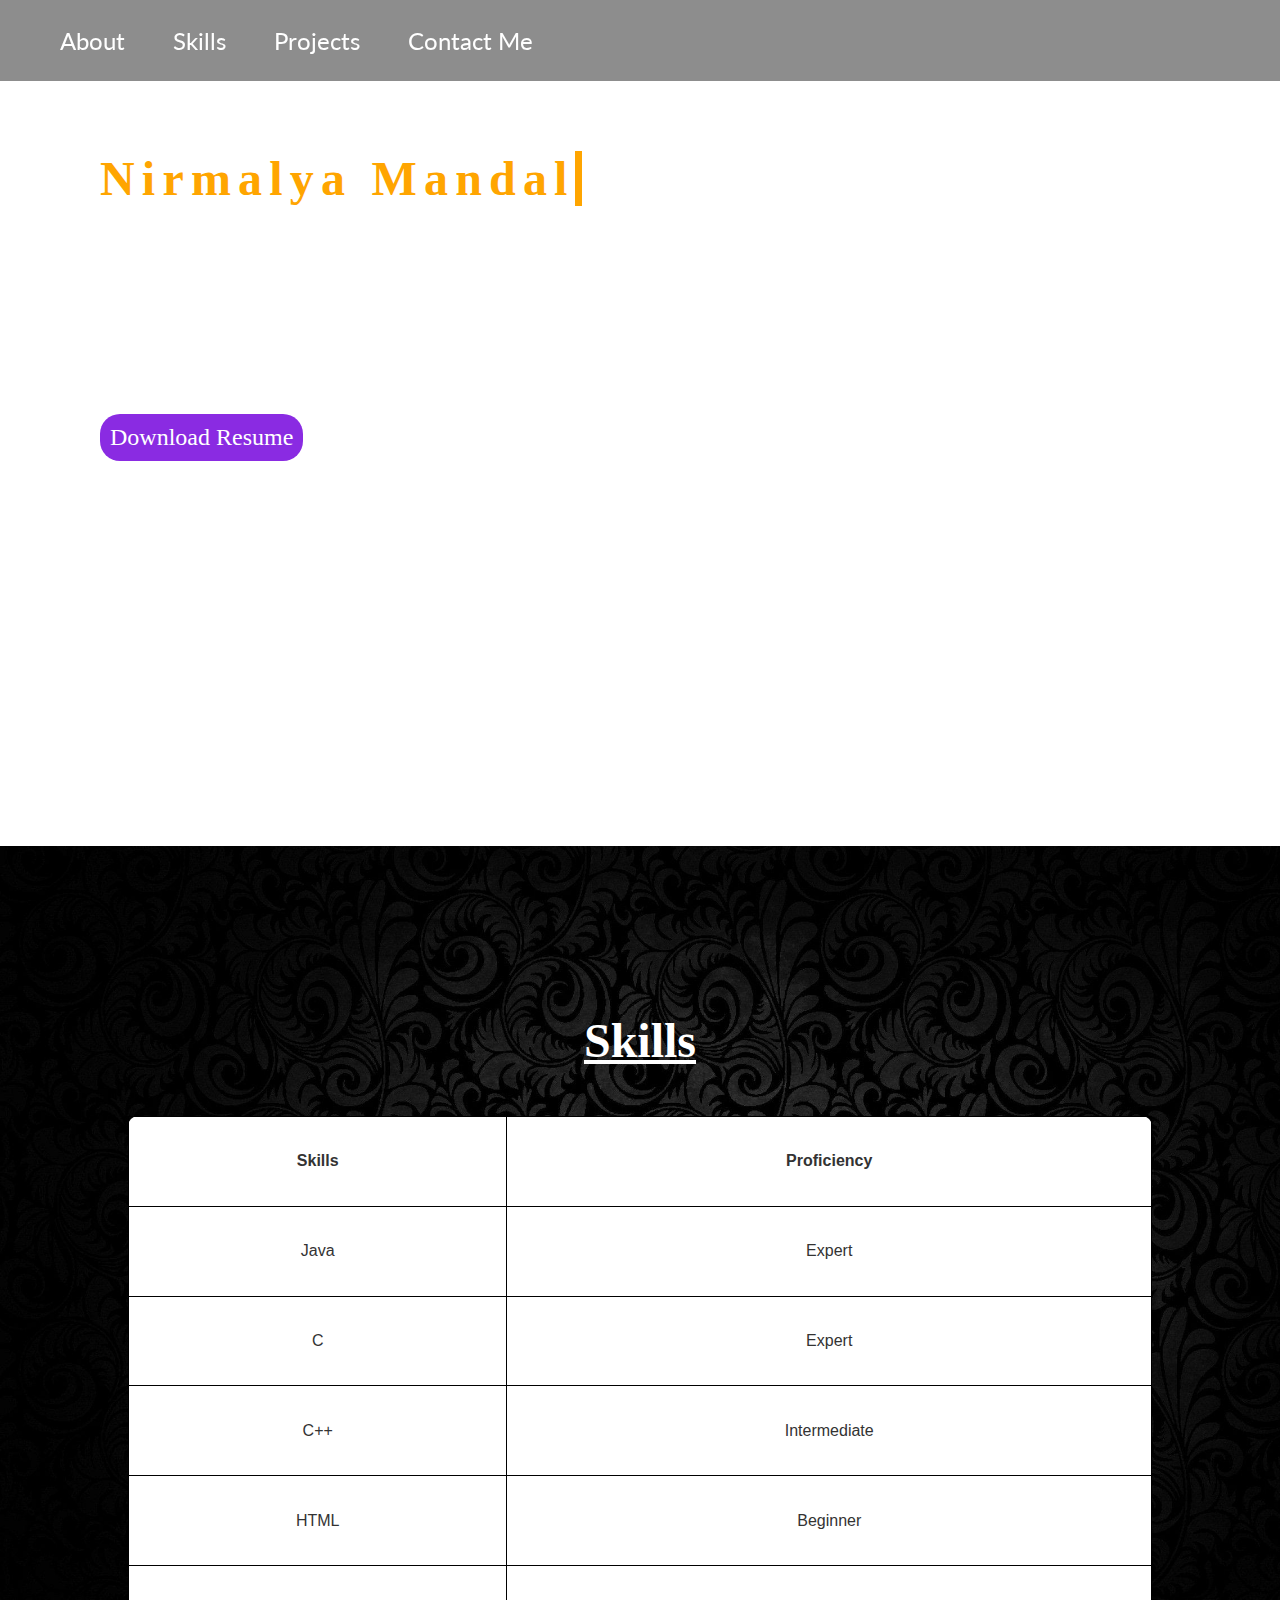
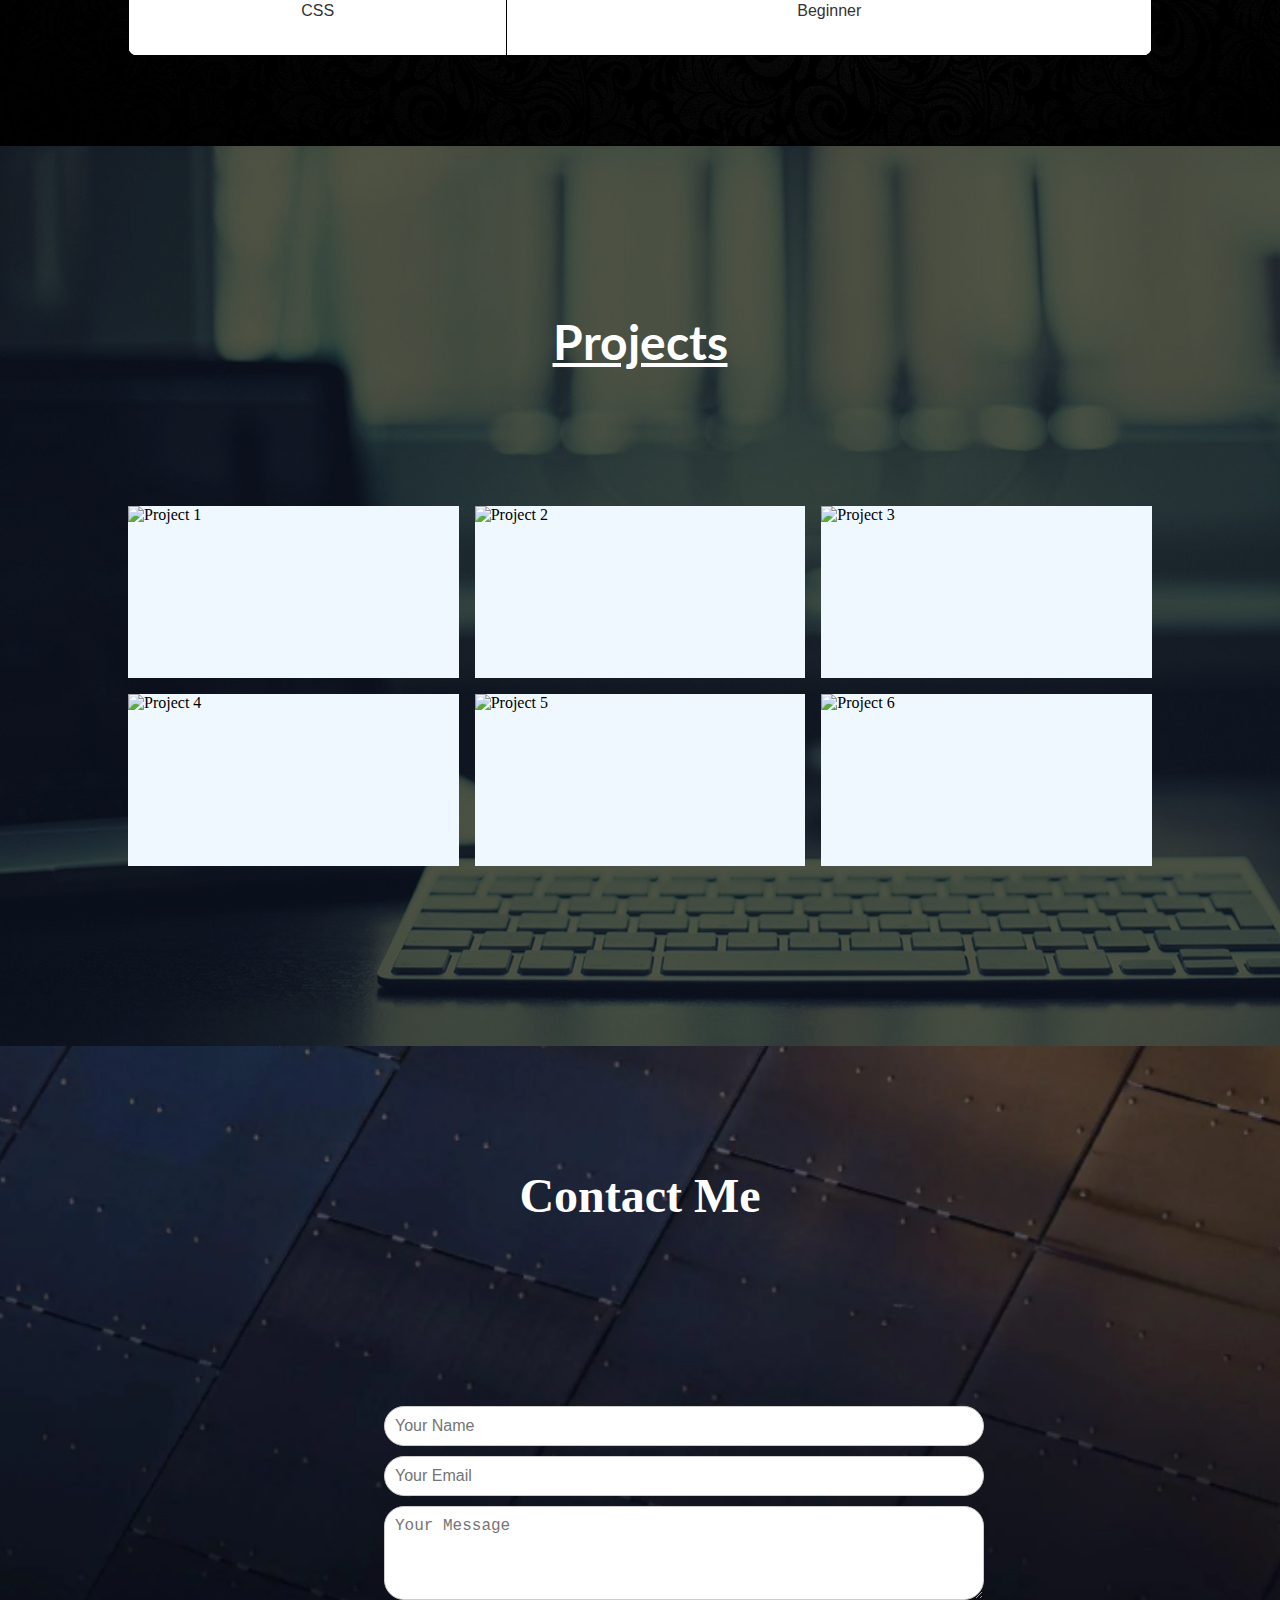
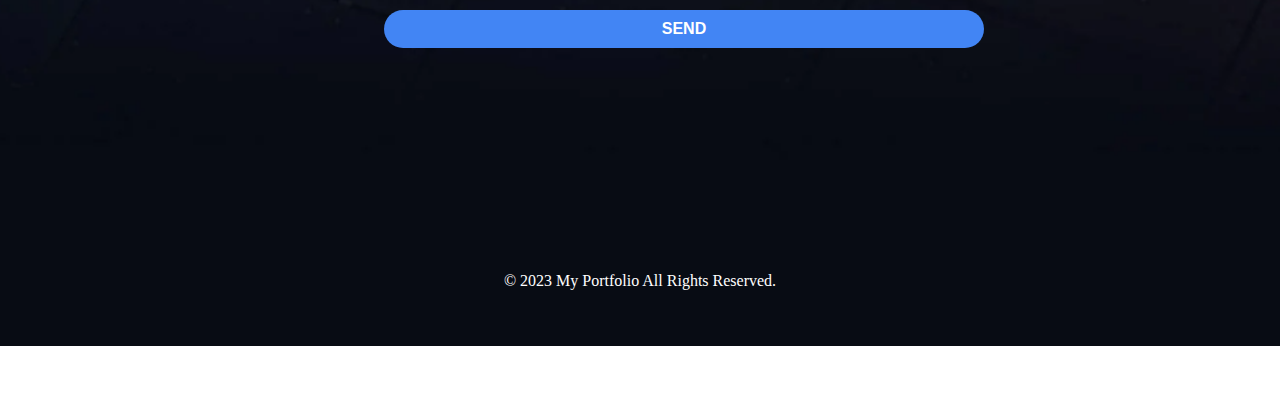
==== content.html @ 8446c048 "Initial commit" ====
<!DOCTYPE html>
<html lang="en">
<head>
    <meta charset="UTF-8">
    <meta name="viewport" content="width=device-width, initial-scale=1.0">
    <link rel="stylesheet" href="style.css">
    <link rel="preconnect" href="https://fonts.googleapis.com">
    <link rel="preconnect" href="https://fonts.gstatic.com" crossorigin>
    <link href="https://fonts.googleapis.com/css2?family=Lato:ital,wght@0,100;0,300;0,400;0,700;0,900;1,100;1,300;1,400;1,700;1,900&display=swap" rel="stylesheet">
    <link rel="stylesheet" href="assets/styles/about.css">
    <link rel="stylesheet" href="assets/styles/skills.css">
    <link rel="stylesheet" href="assets/styles/projects.css">\
    <link rel="stylesheet" href="assets/styles/contact-me.css">
    <title>Portfolio</title>
    <style> 
    </style>
</head>
<body class="container">
    <header class="nav-body">
        <nav class="nav-bar">
            <ul class="nav-ul">
                
                <li class="nav-li"><a class="nav" href="#about">About</a></li>
                <li class="nav-li"><a class="nav" href="#skills">Skills</a></li>
                <li class="nav-li"><a class="nav" href="#projects">Projects</a></li>
                <li class="nav-li"><a class="nav" href="#contact-me">Contact Me</a></li>
            </ul>
        </nav>
    </header>
    <main class="main">
        <section id="about">
            <h1 class="intro-message">Hi, I am<br><span class="name">Nirmalya Mandal</span></h1>
            <p class="about-para">
                I am an aspiring full-stack developer who is into creating lively and effective web applications. Java, C, and C++
               are my proficient languages, and I carry out strong programming and problem-solving skills to every project. By
               taking an intense interest in the front-end and back-end involving matters, I am overtly committed to learning
               the latest technologies and hence come up with cutting-edge, user-friendly solutions.
            </p>
            <a class="down-res" href="assets/documents/resume.pdf">Download Resume</a>
        </section>
        <section id="skills">
            <h1 class="skill-heading">Skills</h1>
            <table class="skill-table">
                <tr>
                    <th class="skill-th">Skills</th>
                    <th class="skill-th">Proficiency</th>
                </tr>
                <tr>
                    <td class="skill-td">Java</td>
                    <td class="skill-td">Expert</td>
                </tr>
                <tr>
                    <td class="skill-td">C</td>
                    <td class="skill-td">Expert</td>
                </tr>
                <tr>
                    <td class="skill-td">C++</td>
                    <td class="skill-td">Intermediate</td>
                </tr>
                <tr>
                    <td class="skill-td">HTML</td>
                    <td class="skill-td">Beginner</td>
                </tr>
                <tr>
                    <td class="skill-td">CSS</td>
                    <td class="skill-td">Beginner</td>
                </tr>
            </table>
        </section>
        <section id="projects">
            <h1 class="project-heading">Projects</h1>
            <div class="project-grid">
                <img src="" alt="Project 1" class="project-image">
                <img src="" alt="Project 2" class="project-image">
                <img src="" alt="Project 3" class="project-image">
                <img src="" alt="Project 4" class="project-image">
                <img src="" alt="Project 5" class="project-image">
                <img src="" alt="Project 6" class="project-image">
            </div>
        </section>
        <section id="contact-me">
            <h1 class="contact-heading">Contact Me</h1>
            <form class="contact-form">
                <input type="text" id="name" name="name" placeholder="Your Name" required>
                <input type="email" id="email" name="email" placeholder="Your Email" required>
                <textarea id="message" name="message" placeholder="Your Message" rows="4" required></textarea>
                <button type="button">Send</button>
            </form>
        </section>
    </main>
    <footer>
        <p>&copy; 2023 My Portfolio All Rights Reserved.</p>
    </footer>
</body>
</html>
---- assets/styles/about.css ----
html{
    scroll-behavior: smooth;
}

body{

}
.container{
    margin:0;
    padding:0;
    display:grid;
    grid-template-rows: 1fr 1fr 1fr;
    position:absolute;
    bottom:100vh;
}

.nav-body{
    margin:0;
    padding:0;
    width:100%;
    height:0px;
    position:absolute;
    order:1;
}

.nav-bar{
    display: flex;
    justify-content:left;
    align-items: center;
    background: rgba(28, 28, 28, 0.5);
    backdrop-filter: blur(10px);
    color: white;
    padding: 10px 20px;
    position:fixed;
    top: 0;
    left: 0;
    width:100%;
    z-index:1000;
}

.nav-bar .nav-ul{
    list-style: none;
    display: flex;
}

.nav-li{
    margin-right:3em;
}

.nav{
    color: white;
    text-decoration: none;
    font-family: "Lato", sans-serif;
    font-size:1.5rem;
}

.main{
    display:grid;
    grid-template-columns: repeat(1,1fr);
    order:2;
}

#about{
    display:flex;
    background: url("../images/top-view-desk-dark-concept-with-copy-space.jpg");
    background-size: cover;
    background-repeat: no-repeat;
    width:100vw;
    position:absolute;
    height: 100vh;
    order:1;
}

#projects{
    order:3;
}

#contact-me{
    order:4;
}

.intro-message{
    color:white;
    font-size:3rem;
    text-align:left;
    position: absolute;
    top:100px;
    left:100px;
}

.about-para{
    color:white;
    font-size:1.2rem;
    text-align:left;
    position: absolute;
    top:250px;
    left:100px;
    width:52.08%;
}

.name {
    color: orange;
    display: inline-block;
    overflow: hidden;
    border-right: .15em solid orange; 
    white-space: nowrap; 
    margin: 0 auto; 
    letter-spacing: .15em; 
    animation: typing 3.5s steps(30, end) infinite, blink-caret .75s step-end infinite;
    max-width: 100%; 
}

.down-res{
    position:absolute;
    color:white;
    top:450px;
    left:100px;
    text-decoration:none;
    font-size:1.5rem;
    background-color: blueviolet;
    padding:10px;
    border-radius:20px;
    transition: background-color 0.3s ease, color 0.3s ease;
}

.down-res:hover,.down-res:focus{
    background-color: rgb(85, 23, 143);
    color:rgb(174, 174, 174);
}


@keyframes typing {
    from { width: 0; }
    to { width: 100%; visibility: visible; }
}

@keyframes blink-caret {
    from, to { border-color: transparent; }
    50% { border-color: orange; }
}
---- assets/styles/skills.css ----
#skills{
    order:2;
    background: url("../images/2065695.jpg");
    background-size: cover;
    width: 100vw;
    height: 100vh;
    position: absolute;
    top:100vh;
    display:flex;
    justify-content: center;
    align-items: center;
    
}

.skill-heading {
    
    margin-bottom: 20px;
    position:absolute;
    text-align: center;
    width:100%;
    color:white;
    top:15vh;
    font-size:3rem;
    text-decoration: underline;

}

.skill-table{
    position:absolute;
    top:30vh;
    left: 10vw;
    width:80vw;
    height:60vh;
    background-color: white;
    border-radius: 10px;
    padding: 10px;
    overflow:scroll;
    border: 1px solid black;
    border-collapse: collapse;
    font-family: 'Segoe UI', Tahoma, Geneva, Verdana, sans-serif;
    color: #333;
}

.skill-th,.skill-td{
    border: 1px solid black;
    padding: 10px;
    text-align: center;
}
---- assets/styles/projects.css ----
#projects {
    position:absolute;
    top: 200vh;
    height: 100vh;
    width:100vw;
    background: url("../images/5651980.jpg");
    background-size: cover;
    background-position: fixed;
    background-repeat: no-repeat;
    z-index: -1;
    color:white;
   
    z-index:-2;
}

#projects::before {
    content: "";
    position: absolute;
    top: 0;
    right: 0;
    bottom: 0;
    left: 0;
    background-color: rgba(0, 0, 0, 0.652);
    z-index: -1;
}

.project-heading {
    text-align: center;
    font-size: 3rem;
    font-family: 'Lato', sans-serif;
    text-decoration: underline;
    position:absolute;
    width:100vw;
    top:15vh
}

.project-image{
    background-color: aliceblue;
}

.project-image[alt]{
    color:black;
}

.project-grid{
    display:grid;
    grid-template-columns: repeat(3, 1fr);
    gap: 1rem;
    position:absolute;
    width:80vw;
    top:40vh;
    height:40vh;
    margin-left:10vw;
}
---- assets/styles/contact-me.css ----
#contact-me{
    background: url("../images//Screenshot\ 2024-07-01\ 205101.png");
    background-size: cover;
    background-position: center;
    background-repeat: no-repeat;
    height: 100vh;
    width:100vw;
    position:absolute;
    top:300vh;
    color:white;
    z-index: -1;
}

.contact-heading{
    position:absolute;
    font-size: 3rem;
    text-align: center;
    width:100vw;
    top: 10vh;
}

.contact-heading {
    text-align: center;
    margin-bottom: 20px;
}

.contact-form {
    position:absolute;
    top:40vh;
    left:30vw;
    display: flex;
    flex-direction: column;
    gap: 10px;
    width: 80vw;;
    max-width: 600px; /* Adjust based on preference */
    margin: 0 auto;
}

.contact-form input[type="text"],
.contact-form input[type="email"],
.contact-form textarea {
    padding: 10px;
    border: 1px solid #ccc;
    border-radius: 20px; /* Rounded corners */
    font-size: 16px; /* Larger font for readability */
}

.contact-form button {
    padding: 10px 20px;
    background-color: #4285F4; /* Google's button color */
    color: white;
    border: none;
    border-radius: 20px; /* Rounded corners */
    cursor: pointer;
    font-size: 16px;
    font-weight: bold;
    text-transform: uppercase; /* Button text style */
}

.contact-form button:hover {
    background-color: #357ae8; /* Darker shade on hover */
}

footer{
    color:white;
    position:absolute;
    top:390vh;
    width: 100vw;
    text-align: center;
    order:4;
}
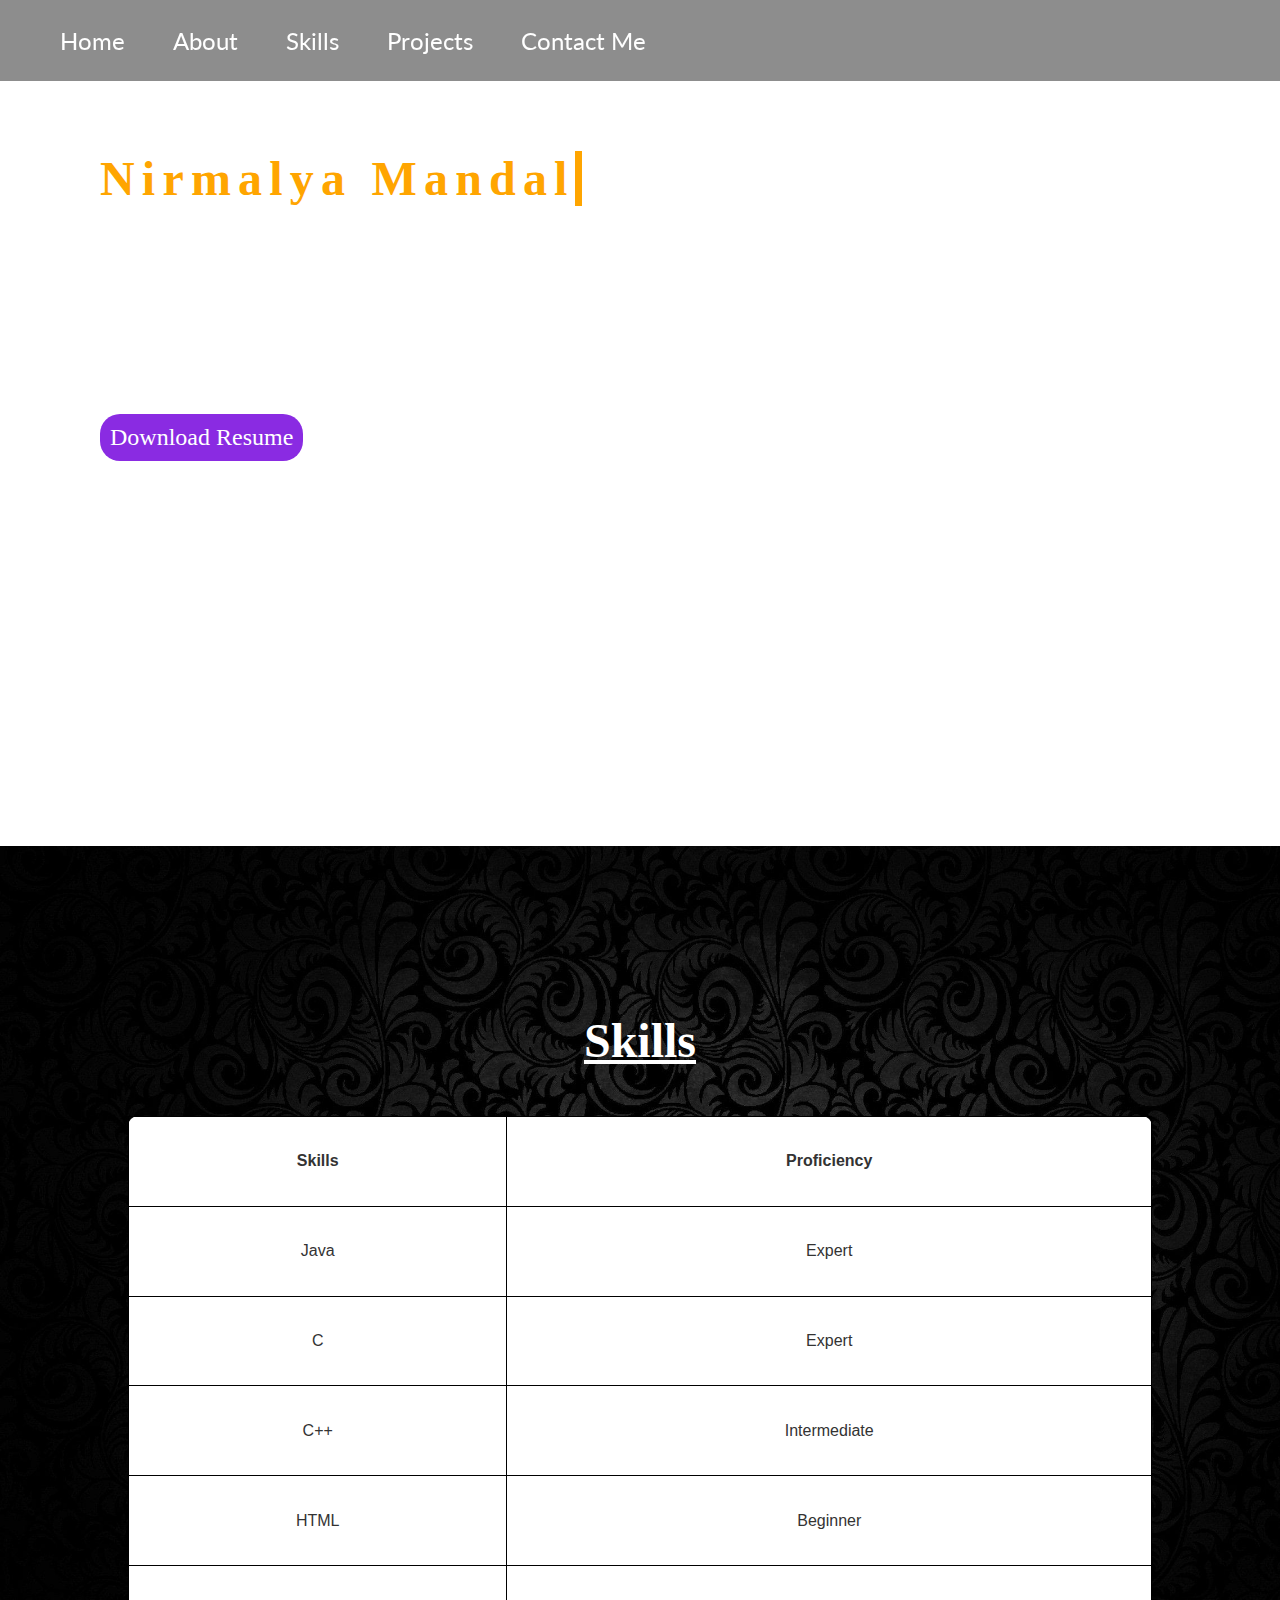
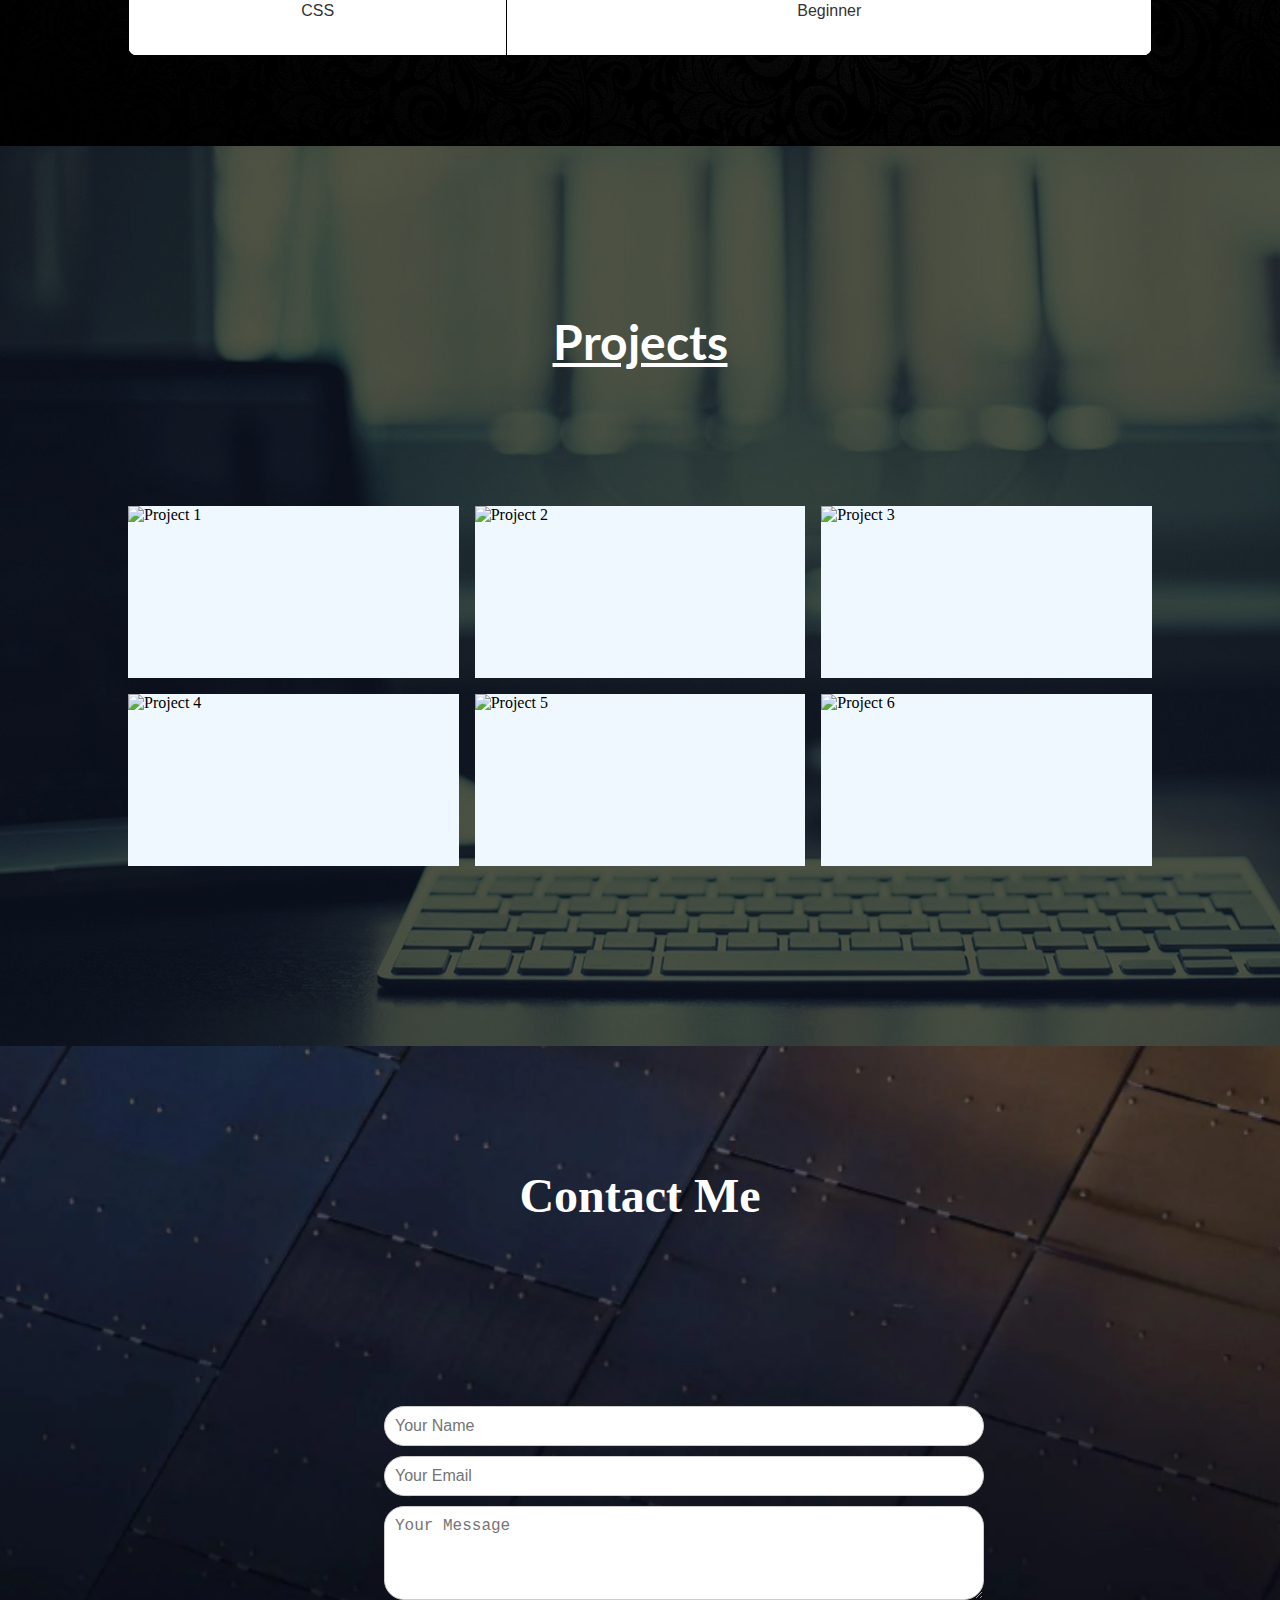
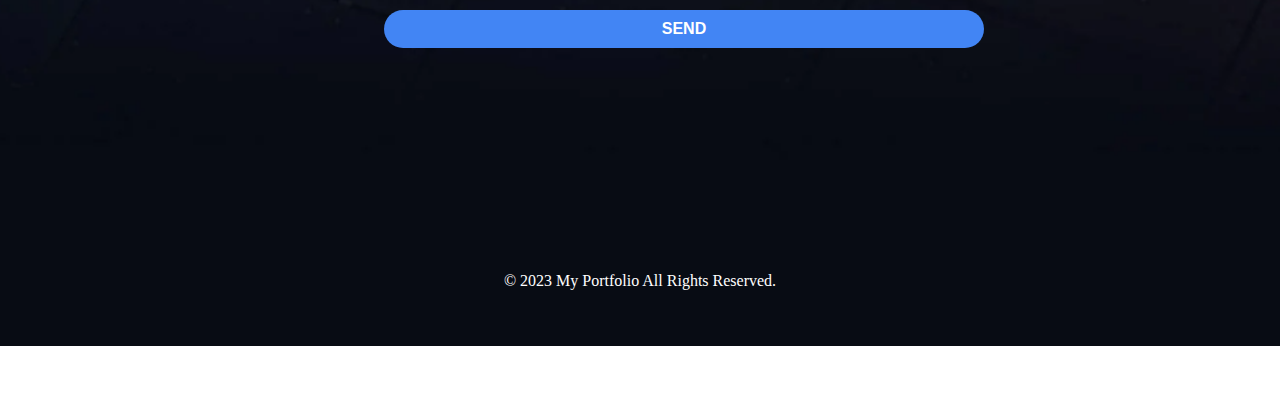
==== commit 4a9dadea: "Update content.html" ====
--- a/content.html
+++ b/content.html
@@ -19,7 +19,7 @@
     <header class="nav-body">
         <nav class="nav-bar">
             <ul class="nav-ul">
-                
+                <li class="nav-li"><a class="nav" href="https://portfolio-jet-gamma-59.vercel.app/">Home</a></li>
                 <li class="nav-li"><a class="nav" href="#about">About</a></li>
                 <li class="nav-li"><a class="nav" href="#skills">Skills</a></li>
                 <li class="nav-li"><a class="nav" href="#projects">Projects</a></li>
@@ -92,4 +92,4 @@
         <p>&copy; 2023 My Portfolio All Rights Reserved.</p>
     </footer>
 </body>
-</html>+</html>
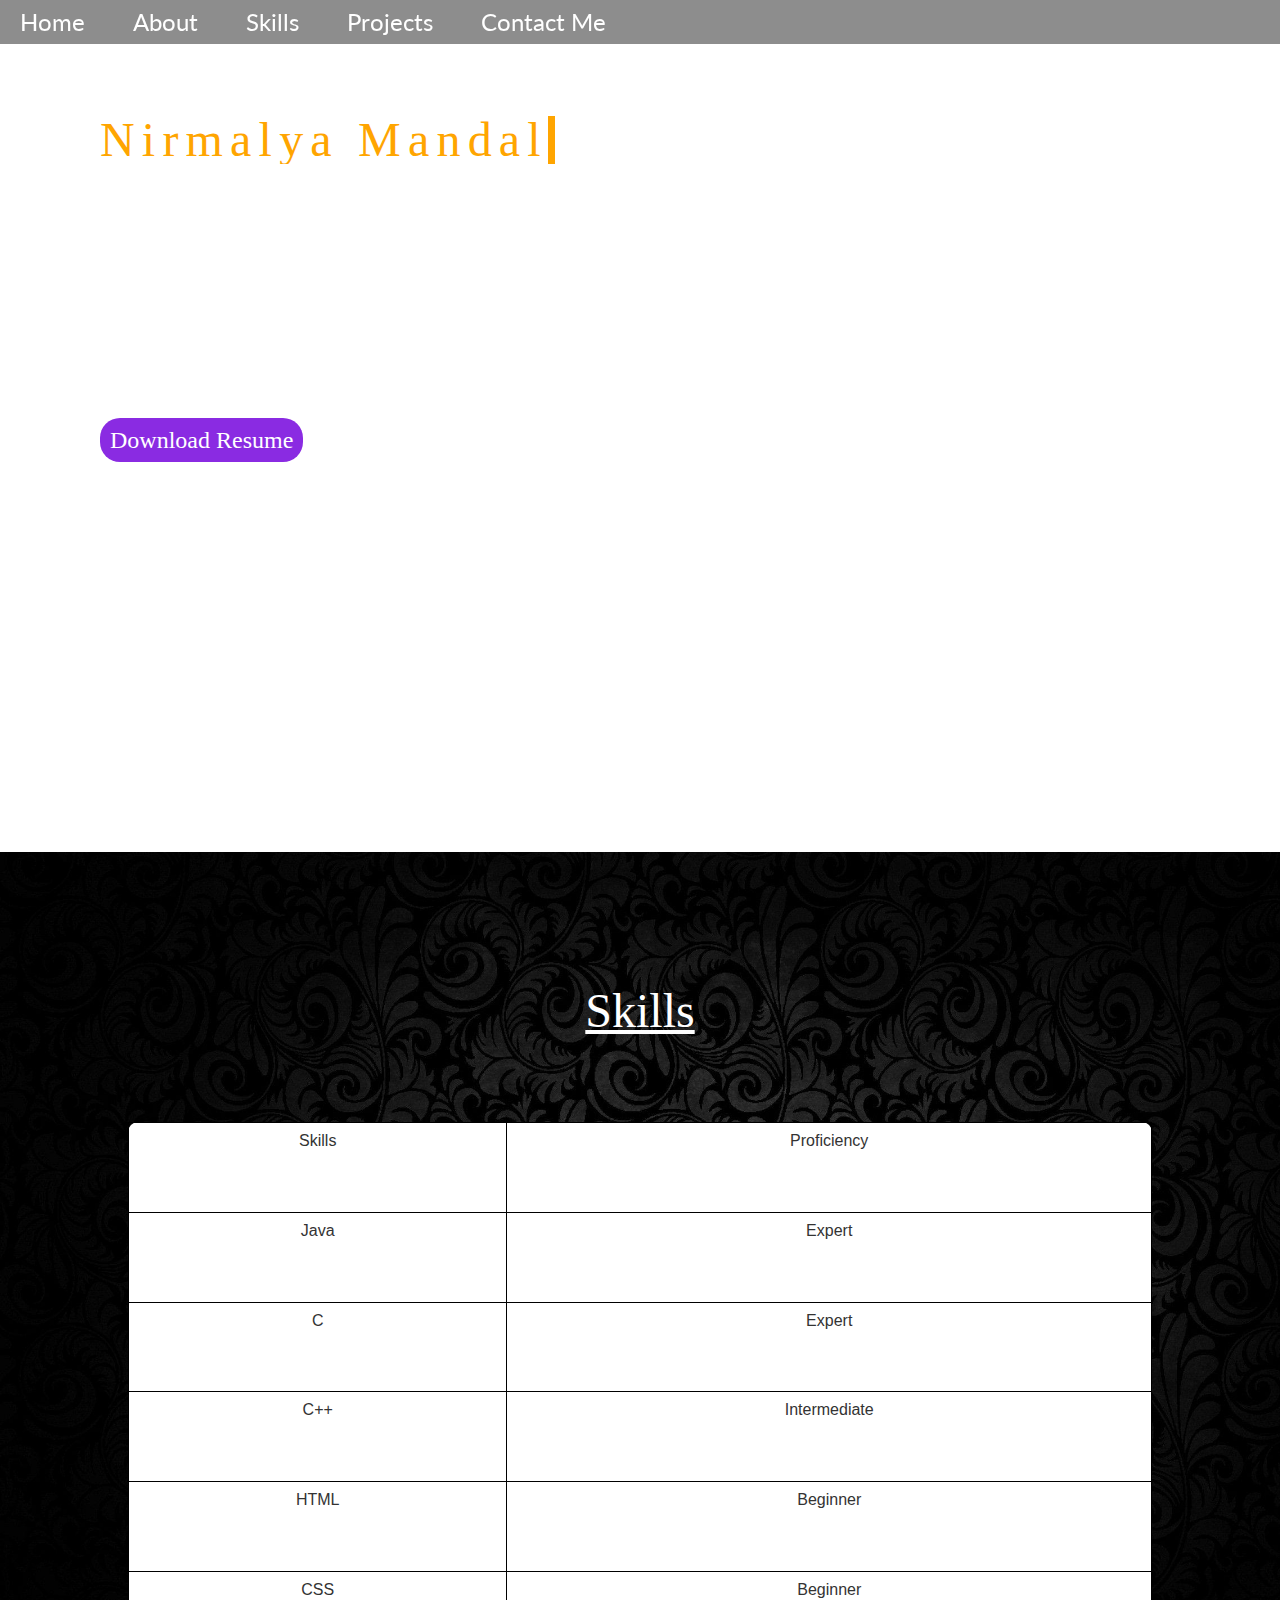
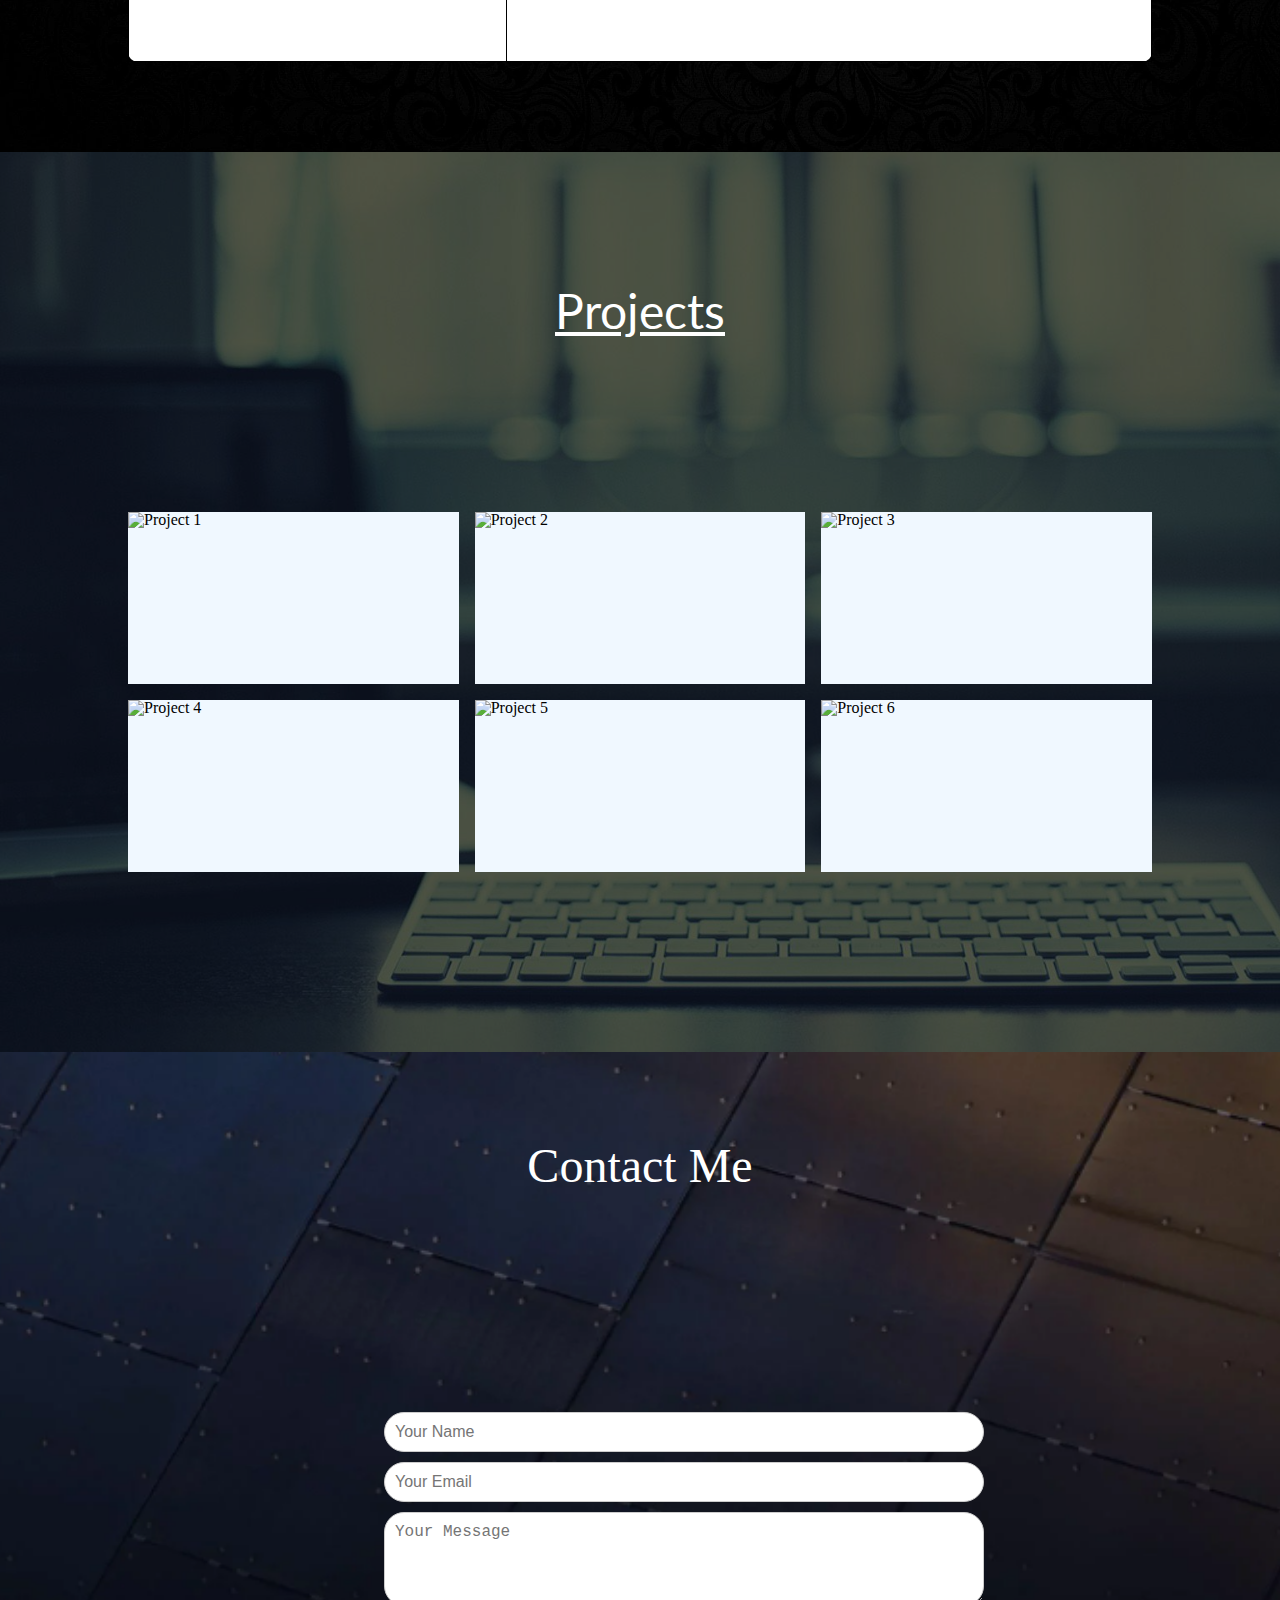
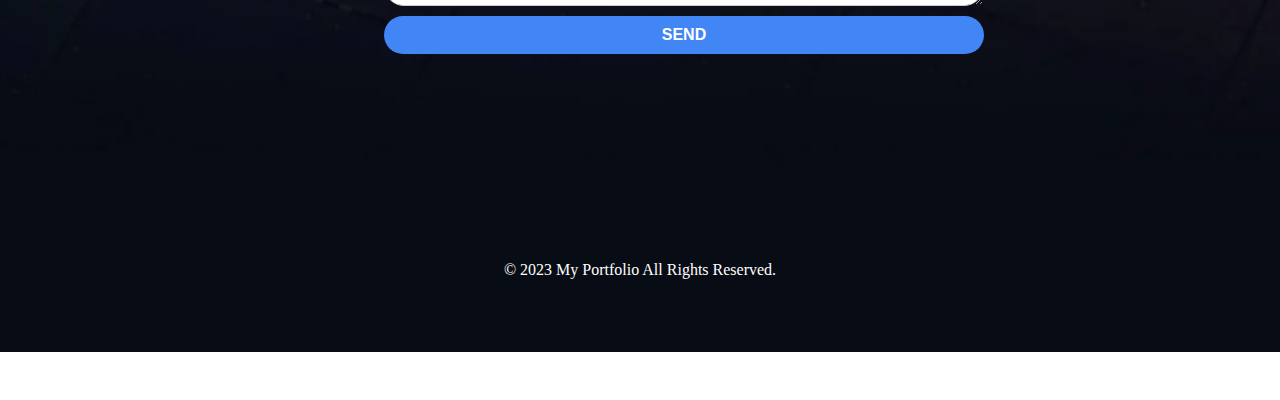
==== commit 5d900597: "Added a css-reset.css file in order to erase any browser's default stylings" ====
--- a/content.html
+++ b/content.html
@@ -3,6 +3,7 @@
 <head>
     <meta charset="UTF-8">
     <meta name="viewport" content="width=device-width, initial-scale=1.0">
+    <link rel="stylesheet" href="./assets/styles/css-reset.css">
     <link rel="stylesheet" href="style.css">
     <link rel="preconnect" href="https://fonts.googleapis.com">
     <link rel="preconnect" href="https://fonts.gstatic.com" crossorigin>
